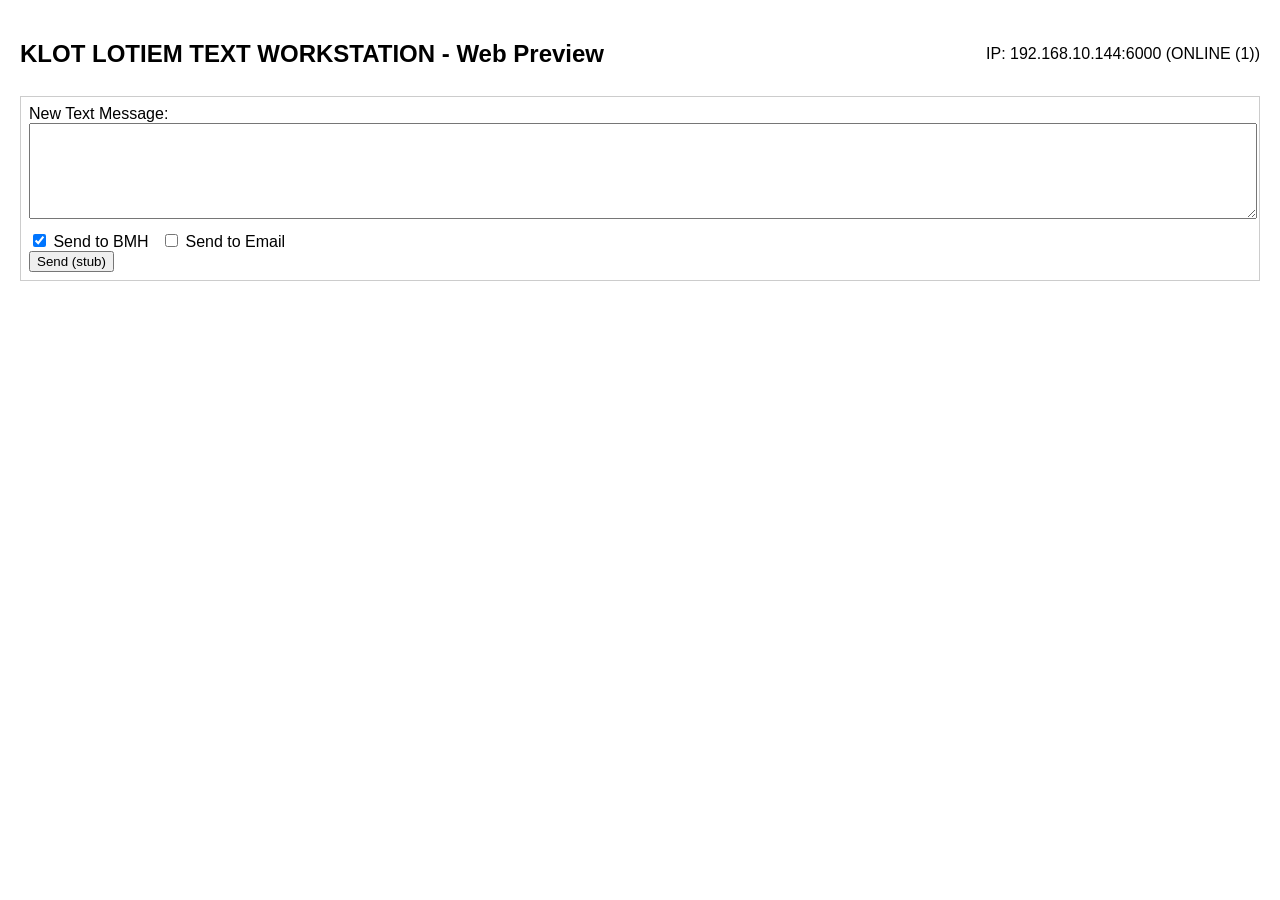
==== TEXT_WORKSTATION/web/index.html @ ad9ab5b8 "Add TEXT_WORKSTATION GUI skeleton: Tkinter main app, config.json, web preview files and README" ====
<!doctype html>
<html lang="en">
<head>
  <meta charset="utf-8" />
  <meta name="viewport" content="width=device-width, initial-scale=1" />
  <title>KLOT LOTIEM TEXT WORKSTATION (Web Preview)</title>
  <style>
    body { font-family: Arial, Helvetica, sans-serif; padding: 12px }
    .header { display:flex; justify-content:space-between; align-items:center }
    .box { border:1px solid #ccc; padding:8px; margin-top:8px }
  </style>
</head>
<body>
  <div class="header">
    <h2>KLOT LOTIEM TEXT WORKSTATION - Web Preview</h2>
    <div id="ip">IP: --</div>
  </div>
  <div class="box">
    <label>New Text Message:</label>
    <textarea id="msg" rows="6" style="width:100%"></textarea>
    <div style="margin-top:8px">
      <label><input type="checkbox" id="send_bmh" checked/> Send to BMH</label>
      <label style="margin-left:8px"><input type="checkbox" id="send_email"/> Send to Email</label>
    </div>
    <button id="send">Send (stub)</button>
  </div>

  <script src="app.js"></script>
</body>
</html>
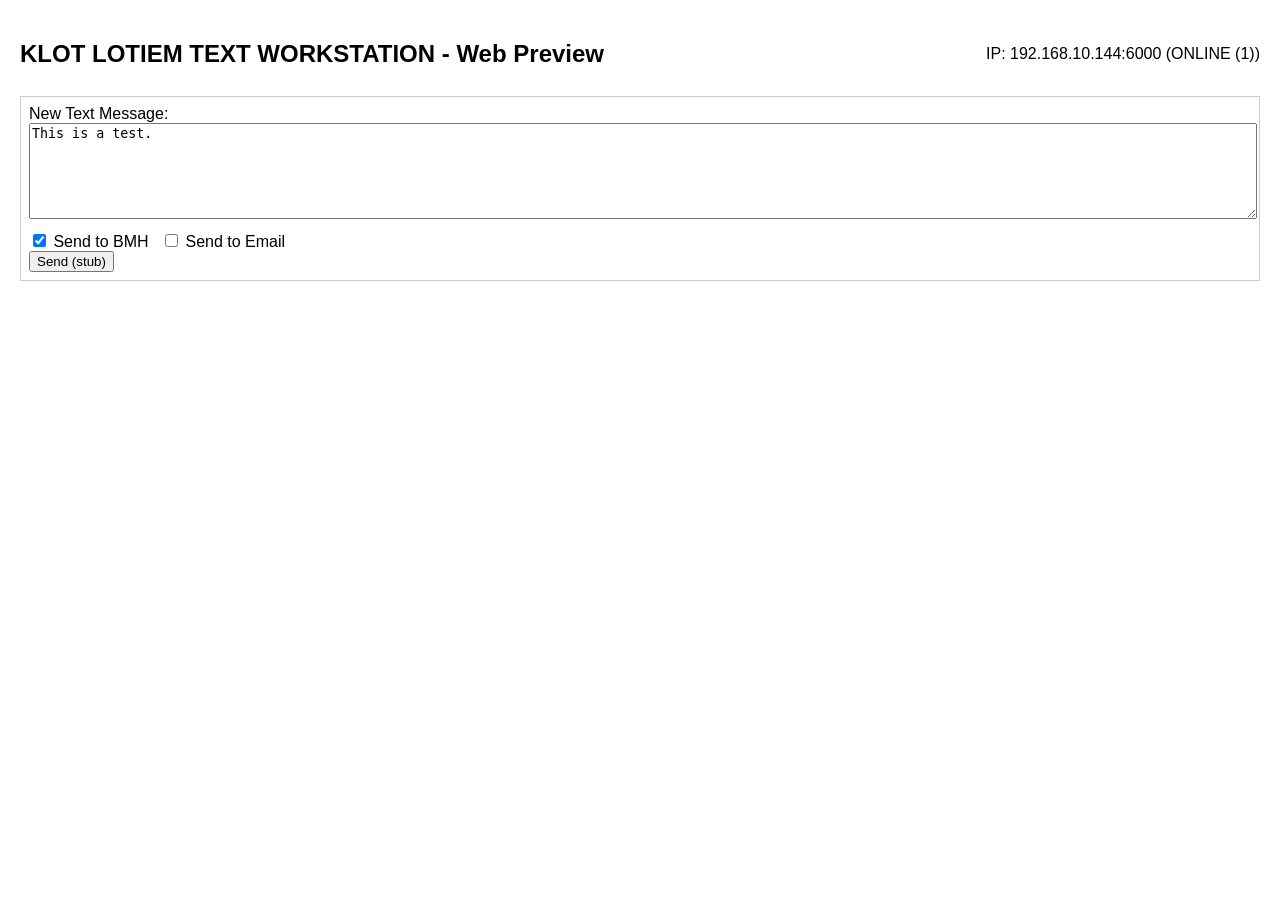
==== commit 261127d5: "Enhance TEXT_WORKSTATION: change station to WXK89, add SAME/EAS builder, listening area options, bro" ====
--- a/TEXT_WORKSTATION/web/index.html
+++ b/TEXT_WORKSTATION/web/index.html
@@ -17,7 +17,7 @@
   </div>
   <div class="box">
     <label>New Text Message:</label>
-    <textarea id="msg" rows="6" style="width:100%"></textarea>
+    <textarea id="msg" rows="6" style="width:100%">This is a test.</textarea>
     <div style="margin-top:8px">
       <label><input type="checkbox" id="send_bmh" checked/> Send to BMH</label>
       <label style="margin-left:8px"><input type="checkbox" id="send_email"/> Send to Email</label>
